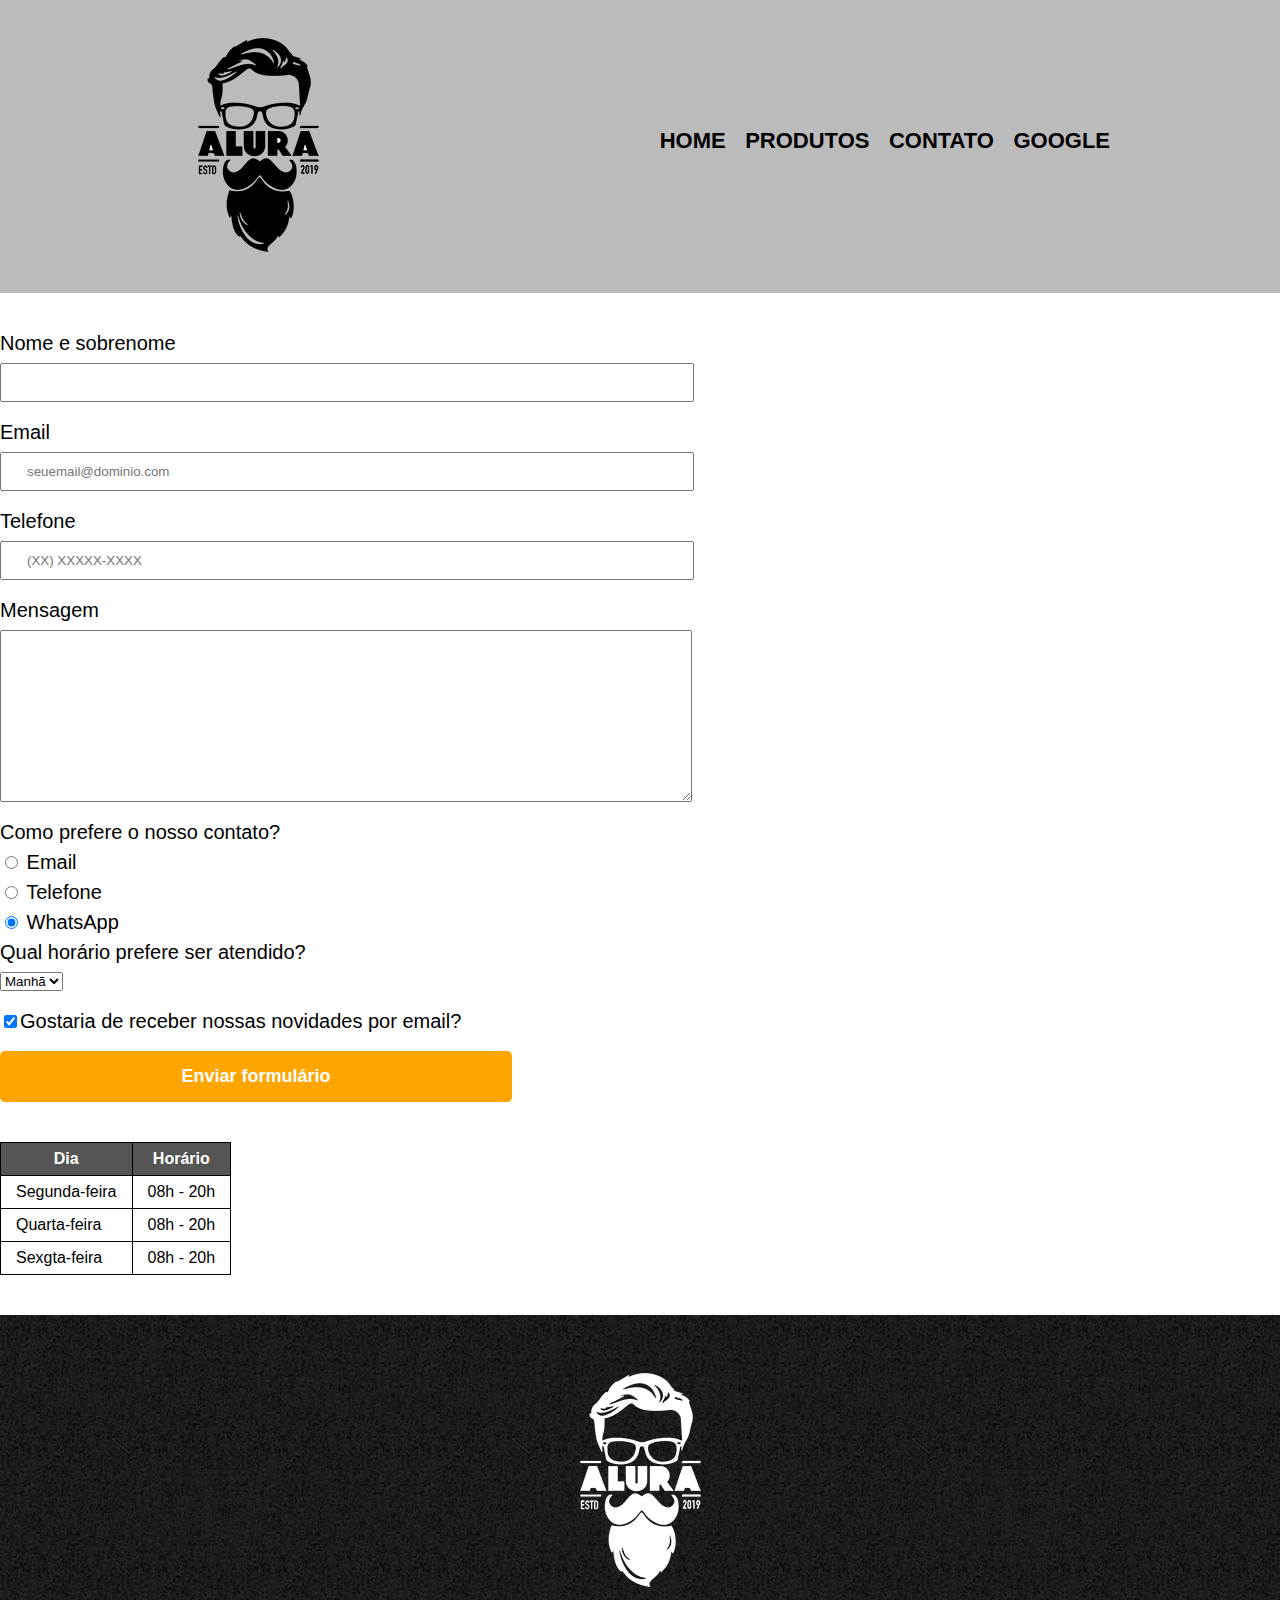
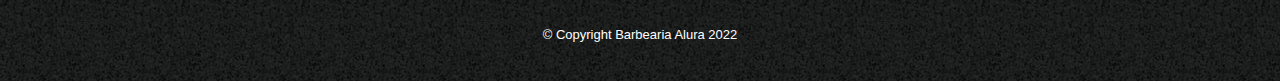
==== contato.html @ a06f437a "adicionando projeto" ====
<!DOCTYPE html>
<html>
    <head>
        <meta charset="UTF-8">
        <title>Contato - Barbearia Alura</title>

        <link rel="stylesheet" href="reset.css">
        <link rel="stylesheet" href="style.css">
    </head>
    <body>
        <header>           
            <div class="caixa">
                <h1><img src="logo.png" alt="Logo da Barbearia Alura"></h1>

                <nav>
                    <ul>
                        <li> <a href="index.html">Home</a></li>
                        <li><a href="produtos.html">Produtos</a></li>
                        <li><a href="contato.html">Contato</a></li>
                        <li><a href="http://www.google.com" target="_blank">Google</a></li>
                    </ul>
                </nav>
            </div>
        </header>

        <main>
			<form>
				<label for="nomesobrenome">Nome e sobrenome</label>
				<input type="text" id="nomesobrenome" class="input-padrao" required>

				<label for="email">Email</label>
				<input type="email" id="email" class="input-padrao" required placeholder="seuemail@dominio.com">

				<label for="telefone">Telefone</label>
				<input type="tel" id="telefone" class="input-padrao" required placeholder="(XX) XXXXX-XXXX">

				<label for="mensagem">Mensagem</label>
				<textarea cols="70" rows="10" id="mensagem" class="input-padrao" required></textarea>

				<fieldset>
					<legend>Como prefere o nosso contato?</legend>
					<label for="radio-email"><input type="radio" name="contato" value="email" id="radio-email"> Email</label>
					
					<label for="radio-telefone"><input type="radio" name="contato" value="telefone" id="radio-telefone"> Telefone</label>
					
					<label for="radio-whatsapp"><input type="radio" name="contato" value="whatsapp" id="radio-whatsapp" checked> WhatsApp</label>
				</fieldset>

				<fieldset>
					<legend>Qual horário prefere ser atendido?</legend>
					<select>
						<option>Manhã</option>
						<option>Tarde</option>
						<option>Noite</option>
					</select>
				</fieldset>

				<label class="checkbox"><input type="checkbox" checked>Gostaria de receber nossas novidades por email?</label>

				<input type="submit" value="Enviar formulário" class="enviar">
			</form>

            <table>
                <thead>
                    <tr>
                        <th>Dia</th>
                        <th>Horário</th>
                    </tr>
                </thead>
                <tbody>
                    <tr>
                        <td>Segunda-feira</td>
                        <td>08h - 20h</td>
                    </tr>
                    <tr>
                        <td>Quarta-feira</td>
                        <td>08h - 20h</td>
                    </tr>
                    <tr>
                        <td>Sexgta-feira</td>
                        <td>08h - 20h</td>
                    </tr>
                </tbody>
            </table>

		</main>

        <footer>
            <img src="logo-branco.png" alt="Logo da Barbearia Alura">
            <p class="copyright">&copy; Copyright Barbearia Alura 2022</p>
        </footer>
    </body>
</html>
---- style.css ----
body{
    font-family: 'Montserrat', sans-serif;
}

header{
    background: #BBBBBB;
    padding: 20px 0;
}

.caixa{
    position: relative;
    width: 940px;
    margin: 0 auto;
}

nav{
    position: absolute;
    top: 110px;
    right: 0;
}

nav li{
    display: inline;
    margin: 0 0 0 15px;
}

nav a{
    text-transform: uppercase;
    color: black;
    font-weight: bold;
    font-size: 22px;
    text-decoration: none;
}

nav a:hover {
    color: #C78C19;
    text-decoration: underline;
}

.produtos{
    width: 940px;
    margin: 0 auto;
    padding: 50px 0;
}

.produtos li {
 display: inline-block;
 text-align: center;
 width: 30%;
 vertical-align: top;
 margin: 0 1.5%;
 padding: 30px 20px;
 box-sizing: border-box;
 border: 2px solid #000000;
 border-radius: 10px;
}

.produtos li:hover {
    border-color: #C78C19;
    font-size:40px;
}

.produtos li:active {
    border-color: green;
}

.produtos li:hover h2 {
font-size: 34px;;
}

.produtos h2{
font-size: 30px;
font-weight: bold;
}

.produto-descricao{
    font-size: 18px;
}

.produto-preco{
    font-size: 22px;
    font-weight: bold;
    /* margin: 10px 0 0; PODEMOS UTILIZAR ESTA MESMA FORMA PARA ESPACAMENTO, ASISM COMO O MARGIN-TOP ABAIXO*/
    margin-top: 10%;
}

footer {
	text-align: center;
	background: url("bg.jpg");
	padding: 40px 0;
}

.copyright {
	color: #FFFFFF;
	font-size: 13px;
	margin: 20px 0 0;
}

main {
	
}

form {
	margin: 40px 0;
}

form label, form legend {
	display:block;
	font-size: 20px;
	margin: 0 0 10px;
}

.input-padrao {
	display: block;
	margin: 0 0 20px;
	padding: 10px 25px;
	width: 50%;
}

.checkbox {
	margin: 20px 0;
}

.enviar{
    width: 40%;
    padding: 15px 0;
    background: orange;
    color: white;
    font-weight: bold;
    font-size: 18px;
    border: none;
    border-radius: 5px;
    transition: 1s all;
    cursor: pointer;
}

.enviar:hover{
    background: darkorange;
    transform: scale(1.2);
}

table{
    margin: 20px 0 40px;
}

thead{
    background: #555555;
    color: white;
    font-weight: bold;
}

td, th{
    border: 1px solid #000000;
    padding: 8px 15px;
}

.banner{
    width: 100%;
}

.titulo-principal{
    text-align: center;
    font-size: 2em;
    margin: 0 0 1em;
    clear: left;
    
    /* Para criarmos sombra para um texo, usamos a seguinte declaração de exemplo
    text-shadow: 2px 2px red; */

    /* Para usarmos opacidade em um título ou frase, usamos a seguinte declaração
    color: rgba(0, 0, 0, 0.3);
     */

}
/* Declaração para tornar a primeira letra do título em negrito
.titulo-principal:first-letter{
font-weight: bold;
}
 */
 
 /* Para utilizarmos algum caractere especial do teclado ou do site Unicode antes ou depois
 de algum conteúdo, usamos as declarações abaixo:
.titulo-principal:before{
content: "{ ";
}

.titulo-principal:after {
content: " }";
}
 */

.principal{
    padding: 3em 0;
    background: #FEFEFE;
    width: 940px;
	margin: 0 auto;
}

.principal p{
    margin: 0 0 1em;
}

.principal strong{
    font-weight: bold;
}

.principal em{
    font-style: italic;
}

.utensilios{
    width: 120px;
    float: left;
    margin: 0 20px 20px 0;
}

.mapa{
    padding: 3em 0;
    background: linear-gradient(#FEFEFE, #888888);
}

.mapa-conteudo{
    width: 940px;
	margin: 0 auto;
}

.mapa p{
    margin: 0 0 2em;
    text-align: center;
}

.beneficios{
    padding: 3em 0;
    background: #888888;
    /* Para criarmos uma borda interna de um elemento, usamos a seguinte declaração
    box-shadow: inset 0 0 30px #FF0000;
     */

}

.conteudo-beneficios{
    width: 640px;
    margin: auto;
}

.lista-beneficios{
    width: 40%;
    display: inline-block;
    vertical-align: top;
}
/* espaçamento entre linhas */
.itens{
    line-height: 1.5;
}

/* Para alterarmos somente a primeira frase da classe itens, usados a seguinte declaração */
/* Para alterarmos qual elemento queremos destacar, usamos a seguonte delcaração 
Ex: .itens:nth-child(4), dentro dos parenteses, podemos utilizar a declaração (2n) 
para que todos elementos pares sejam alterados */
.itens:first-child{
    font-weight: bold;
}

.itens:before{
content: "★";
}

.imagem-beneficios{
    width: 60%;
    /* Para deixarmos um elemento com um certo grau de opacidade, usamos a seguinte declaração */
    opacity: 1;
    transition: 1s;
    /* Para adicionar sombra ao elemento, usamos a seguinte declaração
    A primeira propriedade é referente ao eixo X, a segunda ao eixo Y, a terceira é transparência
    a quarta é a intensidade da borda e a quinta é a cor
    Podemos també inserir mais bordas no mesmo elemento, separando por uma vírgula e inserindo as 
    informações necessárias*/
    box-shadow: 10px 10px 10px 0 #000000;
}

/* Para que possamos alterar a opacidade ao passarmos o mouse por cima da imagem */
.imagem-beneficios:hover{
    opacity: 0.7;
}

.video{
    width: 560px;
    margin: 2em auto;     
}

/* Para que seja exibido o site para dispositivos com até 480 pixel de largura, 
usamos a seguinte declaração, podemos alterar os pixels de acordo com a necessidade */
@media screen and (max-width: 480px){
    .caixa, .principal, .conteudo-beneficios, .mapa-conteudo, .video{
        width: auto;
    }

    h1{
        text-align: center;
    }

    nav{
        position: static;
    }

    .lista-beneficios, .imagem-beneficios{
        width: 100%;

    }
}
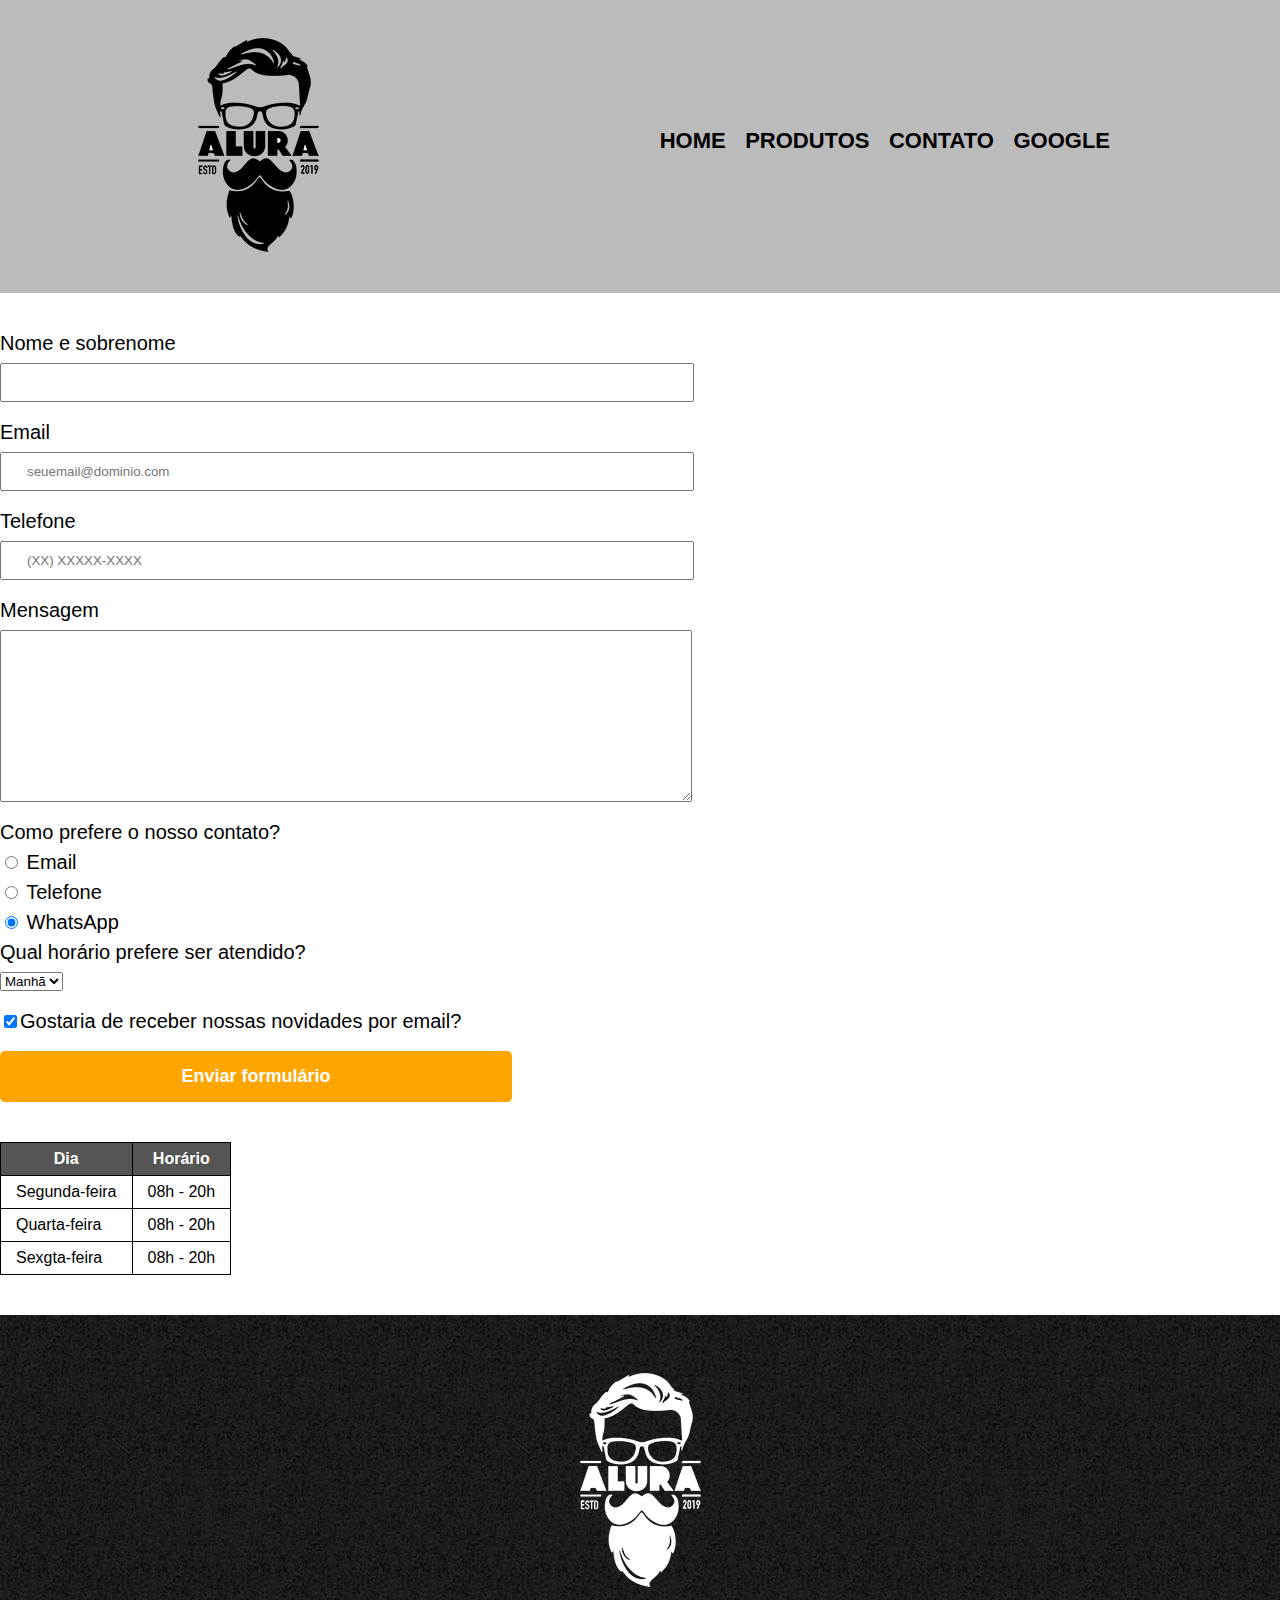
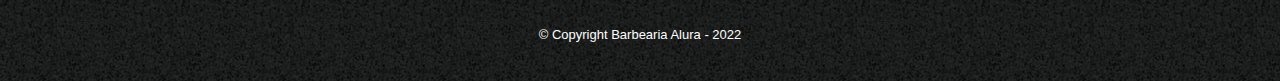
==== commit 981966cd: "Altera arquivo contato" ====
--- a/contato.html
+++ b/contato.html
@@ -1,93 +1,96 @@
 <!DOCTYPE html>
 <html>
-    <head>
-        <meta charset="UTF-8">
-        <title>Contato - Barbearia Alura</title>
 
-        <link rel="stylesheet" href="reset.css">
-        <link rel="stylesheet" href="style.css">
-    </head>
-    <body>
-        <header>           
-            <div class="caixa">
-                <h1><img src="logo.png" alt="Logo da Barbearia Alura"></h1>
+<head>
+    <meta charset="UTF-8">
+    <title>Contato - Barbearia Alura</title>
 
-                <nav>
-                    <ul>
-                        <li> <a href="index.html">Home</a></li>
-                        <li><a href="produtos.html">Produtos</a></li>
-                        <li><a href="contato.html">Contato</a></li>
-                        <li><a href="http://www.google.com" target="_blank">Google</a></li>
-                    </ul>
-                </nav>
-            </div>
-        </header>
+    <link rel="stylesheet" href="reset.css">
+    <link rel="stylesheet" href="style.css">
+</head>
 
-        <main>
-			<form>
-				<label for="nomesobrenome">Nome e sobrenome</label>
-				<input type="text" id="nomesobrenome" class="input-padrao" required>
+<body>
+    <header>
+        <div class="caixa">
+            <h1><img src="logo.png" alt="Logo da Barbearia Alura"></h1>
 
-				<label for="email">Email</label>
-				<input type="email" id="email" class="input-padrao" required placeholder="seuemail@dominio.com">
+            <nav>
+                <ul>
+                    <li> <a href="index.html">Home</a></li>
+                    <li><a href="produtos.html">Produtos</a></li>
+                    <li><a href="contato.html">Contato</a></li>
+                    <li><a href="http://www.google.com" target="_blank">Google</a></li>
+                </ul>
+            </nav>
+        </div>
+    </header>
 
-				<label for="telefone">Telefone</label>
-				<input type="tel" id="telefone" class="input-padrao" required placeholder="(XX) XXXXX-XXXX">
+    <main>
+        <form>
+            <label for="nomesobrenome">Nome e sobrenome</label>
+            <input type="text" id="nomesobrenome" class="input-padrao" required>
 
-				<label for="mensagem">Mensagem</label>
-				<textarea cols="70" rows="10" id="mensagem" class="input-padrao" required></textarea>
+            <label for="email">Email</label>
+            <input type="email" id="email" class="input-padrao" required placeholder="seuemail@dominio.com">
 
-				<fieldset>
-					<legend>Como prefere o nosso contato?</legend>
-					<label for="radio-email"><input type="radio" name="contato" value="email" id="radio-email"> Email</label>
-					
-					<label for="radio-telefone"><input type="radio" name="contato" value="telefone" id="radio-telefone"> Telefone</label>
-					
-					<label for="radio-whatsapp"><input type="radio" name="contato" value="whatsapp" id="radio-whatsapp" checked> WhatsApp</label>
-				</fieldset>
+            <label for="telefone">Telefone</label>
+            <input type="tel" id="telefone" class="input-padrao" required placeholder="(XX) XXXXX-XXXX">
 
-				<fieldset>
-					<legend>Qual horário prefere ser atendido?</legend>
-					<select>
-						<option>Manhã</option>
-						<option>Tarde</option>
-						<option>Noite</option>
-					</select>
-				</fieldset>
+            <label for="mensagem">Mensagem</label>
+            <textarea cols="70" rows="10" id="mensagem" class="input-padrao" required></textarea>
 
-				<label class="checkbox"><input type="checkbox" checked>Gostaria de receber nossas novidades por email?</label>
+            <fieldset>
+                <legend>Como prefere o nosso contato?</legend>
+                <label for="radio-email"><input type="radio" name="contato" value="email" id="radio-email"> Email</label>
 
-				<input type="submit" value="Enviar formulário" class="enviar">
-			</form>
+                <label for="radio-telefone"><input type="radio" name="contato" value="telefone" id="radio-telefone"> Telefone</label>
 
-            <table>
-                <thead>
-                    <tr>
-                        <th>Dia</th>
-                        <th>Horário</th>
-                    </tr>
-                </thead>
-                <tbody>
-                    <tr>
-                        <td>Segunda-feira</td>
-                        <td>08h - 20h</td>
-                    </tr>
-                    <tr>
-                        <td>Quarta-feira</td>
-                        <td>08h - 20h</td>
-                    </tr>
-                    <tr>
-                        <td>Sexgta-feira</td>
-                        <td>08h - 20h</td>
-                    </tr>
-                </tbody>
-            </table>
+                <label for="radio-whatsapp"><input type="radio" name="contato" value="whatsapp" id="radio-whatsapp" checked> WhatsApp</label>
+            </fieldset>
 
-		</main>
+            <fieldset>
+                <legend>Qual horário prefere ser atendido?</legend>
+                <select>
+                    <option>Manhã</option>
+                    <option>Tarde</option>
+                    <option>Noite</option>
+                </select>
+            </fieldset>
 
-        <footer>
-            <img src="logo-branco.png" alt="Logo da Barbearia Alura">
-            <p class="copyright">&copy; Copyright Barbearia Alura 2022</p>
-        </footer>
-    </body>
+            <label class="checkbox"><input type="checkbox" checked>Gostaria de receber nossas novidades por email?</label>
+
+            <input type="submit" value="Enviar formulário" class="enviar">
+        </form>
+
+        <table>
+            <thead>
+                <tr>
+                    <th>Dia</th>
+                    <th>Horário</th>
+                </tr>
+            </thead>
+            <tbody>
+                <tr>
+                    <td>Segunda-feira</td>
+                    <td>08h - 20h</td>
+                </tr>
+                <tr>
+                    <td>Quarta-feira</td>
+                    <td>08h - 20h</td>
+                </tr>
+                <tr>
+                    <td>Sexgta-feira</td>
+                    <td>08h - 20h</td>
+                </tr>
+            </tbody>
+        </table>
+
+    </main>
+
+    <footer>
+        <img src="logo-branco.png" alt="Logo da Barbearia Alura">
+        <p class="copyright">&copy; Copyright Barbearia Alura - 2022</p>
+    </footer>
+</body>
+
 </html>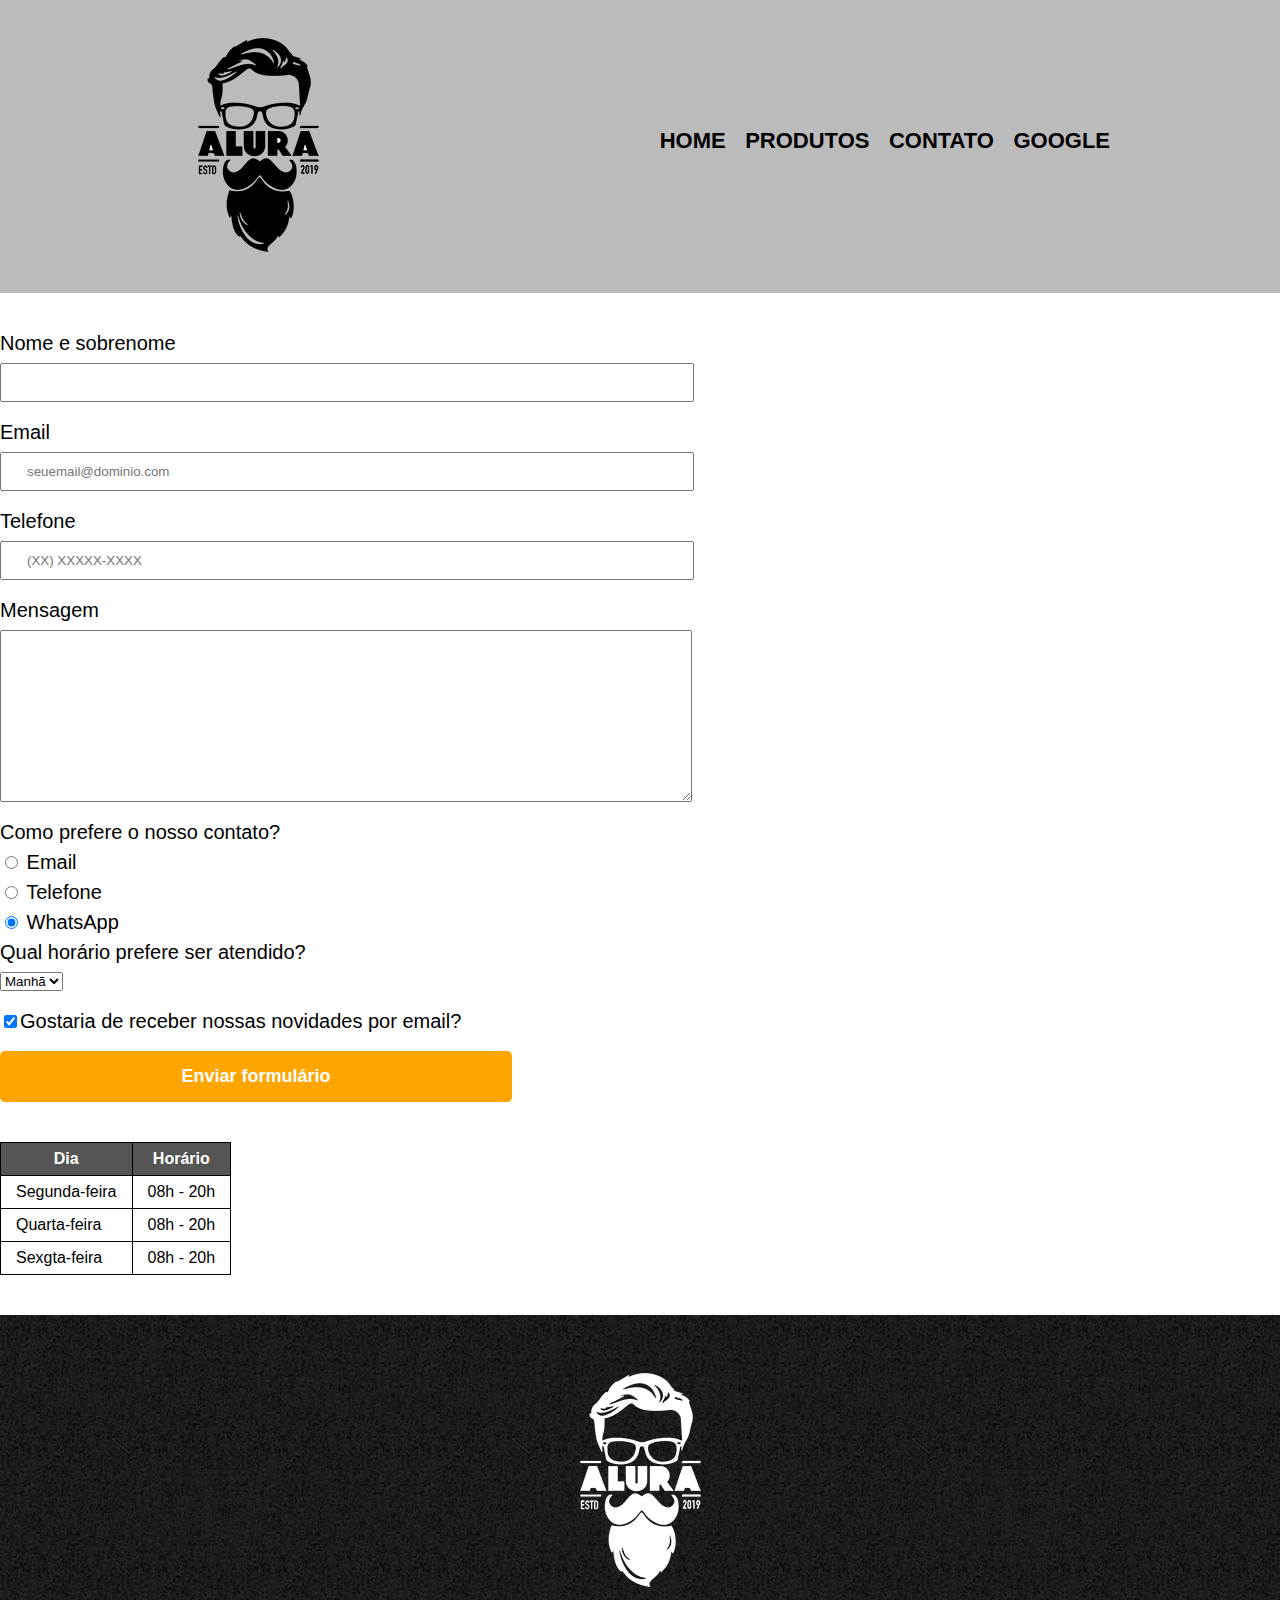
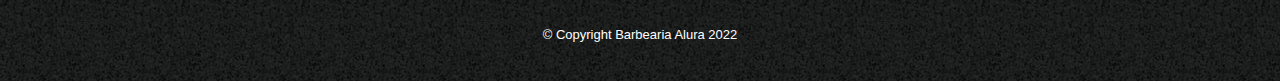
==== commit a8de9358: "removendo caracter" ====
--- a/contato.html
+++ b/contato.html
@@ -89,7 +89,7 @@
 
     <footer>
         <img src="logo-branco.png" alt="Logo da Barbearia Alura">
-        <p class="copyright">&copy; Copyright Barbearia Alura - 2022</p>
+        <p class="copyright">&copy; Copyright Barbearia Alura 2022</p>
     </footer>
 </body>
 
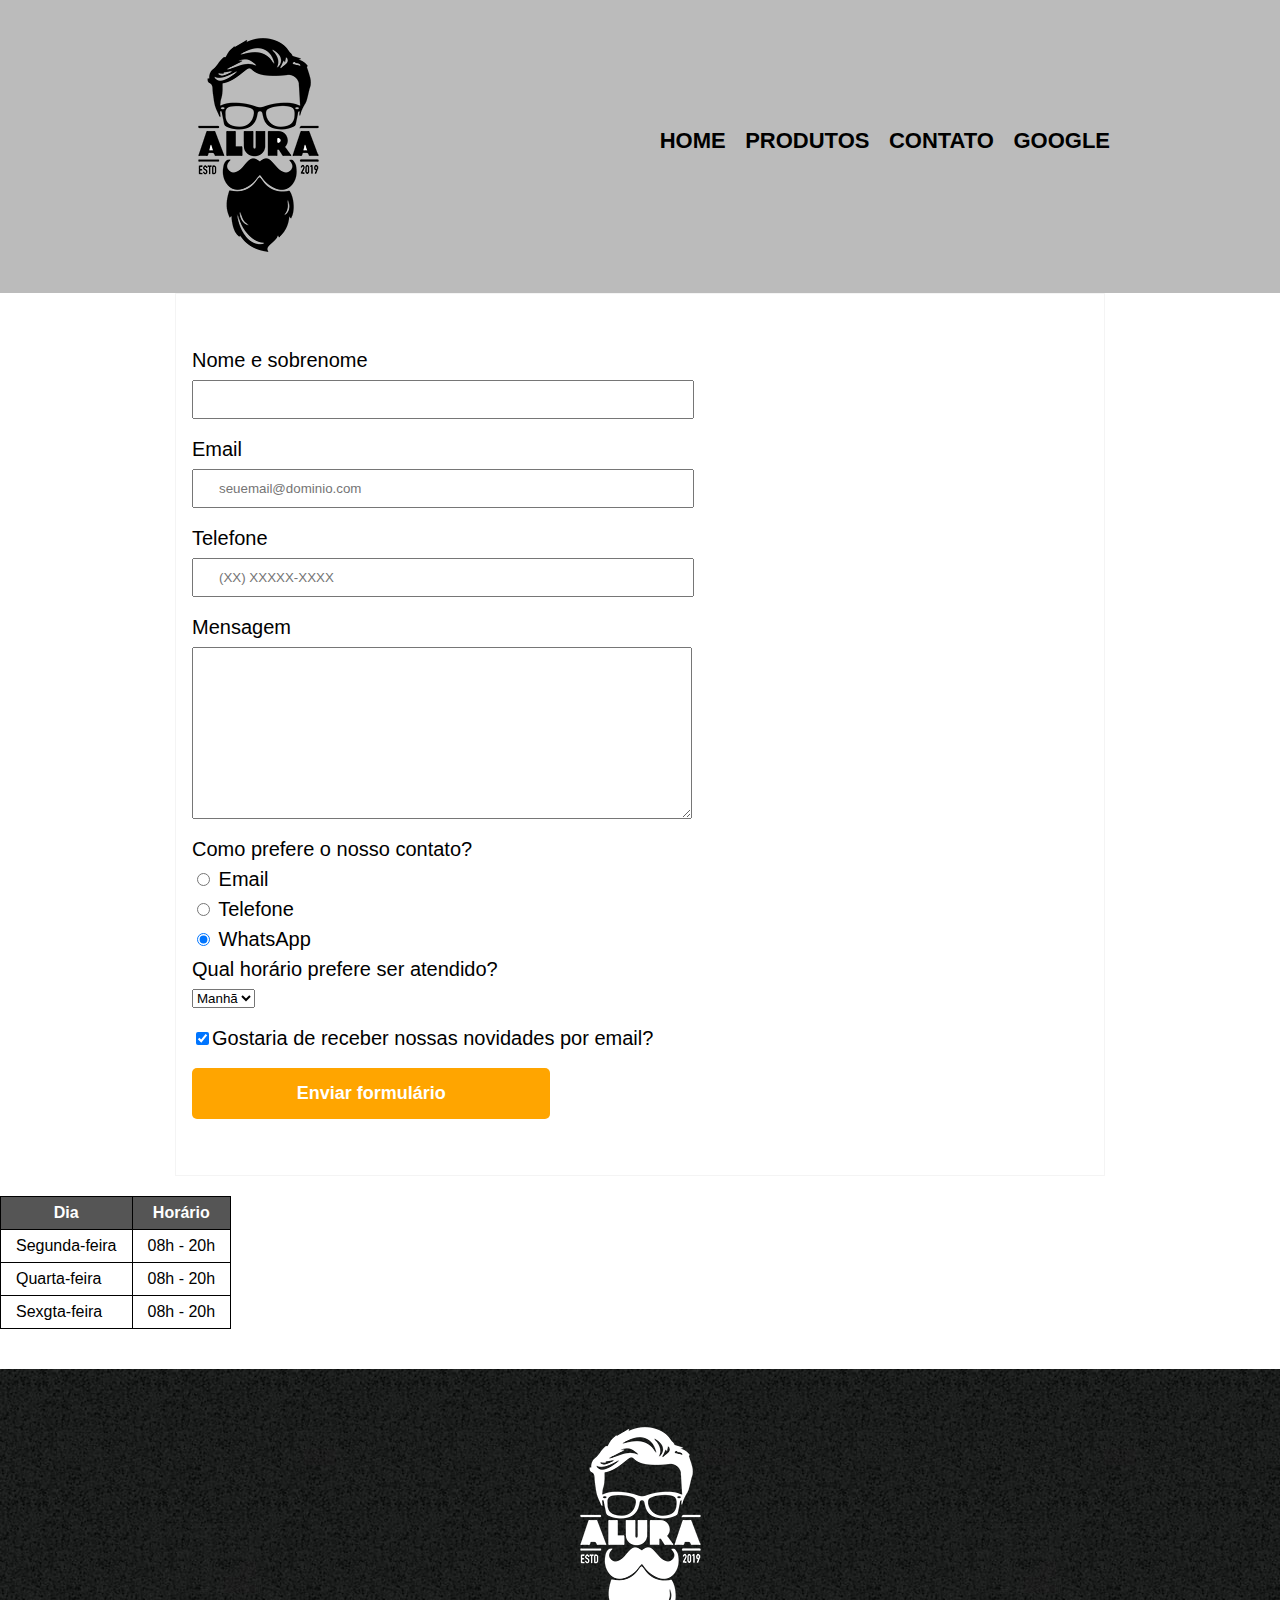
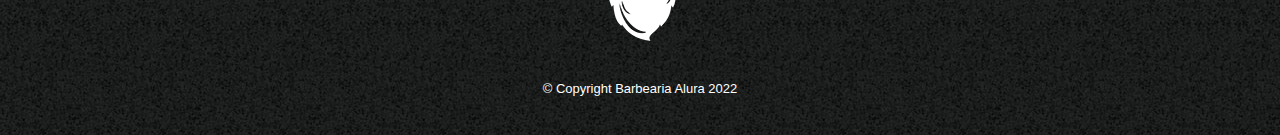
==== commit bf32646a: "Altera formulário" ====
--- a/contato.html
+++ b/contato.html
@@ -26,41 +26,43 @@
     </header>
 
     <main>
-        <form>
-            <label for="nomesobrenome">Nome e sobrenome</label>
-            <input type="text" id="nomesobrenome" class="input-padrao" required>
+        <div class="box-form">
+            <form>
+                <label for="nomesobrenome">Nome e sobrenome</label>
+                <input type="text" id="nomesobrenome" class="input-padrao" required>
 
-            <label for="email">Email</label>
-            <input type="email" id="email" class="input-padrao" required placeholder="seuemail@dominio.com">
+                <label for="email">Email</label>
+                <input type="email" id="email" class="input-padrao" required placeholder="seuemail@dominio.com">
 
-            <label for="telefone">Telefone</label>
-            <input type="tel" id="telefone" class="input-padrao" required placeholder="(XX) XXXXX-XXXX">
+                <label for="telefone">Telefone</label>
+                <input type="tel" id="telefone" class="input-padrao" required placeholder="(XX) XXXXX-XXXX">
 
-            <label for="mensagem">Mensagem</label>
-            <textarea cols="70" rows="10" id="mensagem" class="input-padrao" required></textarea>
+                <label for="mensagem">Mensagem</label>
+                <textarea cols="70" rows="10" id="mensagem" class="input-padrao" required></textarea>
 
-            <fieldset>
-                <legend>Como prefere o nosso contato?</legend>
-                <label for="radio-email"><input type="radio" name="contato" value="email" id="radio-email"> Email</label>
+                <fieldset>
+                    <legend>Como prefere o nosso contato?</legend>
+                    <label for="radio-email"><input type="radio" name="contato" value="email" id="radio-email"> Email</label>
 
-                <label for="radio-telefone"><input type="radio" name="contato" value="telefone" id="radio-telefone"> Telefone</label>
+                    <label for="radio-telefone"><input type="radio" name="contato" value="telefone" id="radio-telefone"> Telefone</label>
 
-                <label for="radio-whatsapp"><input type="radio" name="contato" value="whatsapp" id="radio-whatsapp" checked> WhatsApp</label>
-            </fieldset>
+                    <label for="radio-whatsapp"><input type="radio" name="contato" value="whatsapp" id="radio-whatsapp" checked> WhatsApp</label>
+                </fieldset>
 
-            <fieldset>
-                <legend>Qual horário prefere ser atendido?</legend>
-                <select>
-                    <option>Manhã</option>
-                    <option>Tarde</option>
-                    <option>Noite</option>
-                </select>
-            </fieldset>
+                <fieldset>
+                    <legend>Qual horário prefere ser atendido?</legend>
+                    <select>
+                        <option>Manhã</option>
+                        <option>Tarde</option>
+                        <option>Noite</option>
+                    </select>
+                </fieldset>
 
-            <label class="checkbox"><input type="checkbox" checked>Gostaria de receber nossas novidades por email?</label>
+                <label class="checkbox"><input type="checkbox" checked>Gostaria de receber nossas novidades por email?</label>
 
-            <input type="submit" value="Enviar formulário" class="enviar">
-        </form>
+                <input type="submit" value="Enviar formulário" class="enviar">
+            </form>
+        </div>
 
         <table>
             <thead>
--- a/style.css
+++ b/style.css
@@ -1,184 +1,184 @@
-body{
-    font-family: 'Montserrat', sans-serif;
-}
-
-header{
-    background: #BBBBBB;
-    padding: 20px 0;
-}
-
-.caixa{
-    position: relative;
-    width: 940px;
-    margin: 0 auto;
-}
-
-nav{
-    position: absolute;
-    top: 110px;
-    right: 0;
-}
-
-nav li{
-    display: inline;
-    margin: 0 0 0 15px;
-}
-
-nav a{
-    text-transform: uppercase;
-    color: black;
-    font-weight: bold;
-    font-size: 22px;
-    text-decoration: none;
+body {
+  font-family: 'Montserrat', sans-serif;
+}
+
+header {
+  background: #bbbbbb;
+  padding: 20px 0;
+}
+
+.caixa {
+  position: relative;
+  width: 940px;
+  margin: 0 auto;
+}
+
+nav {
+  position: absolute;
+  top: 110px;
+  right: 0;
+}
+
+nav li {
+  display: inline;
+  margin: 0 0 0 15px;
+}
+
+nav a {
+  text-transform: uppercase;
+  color: black;
+  font-weight: bold;
+  font-size: 22px;
+  text-decoration: none;
 }
 
 nav a:hover {
-    color: #C78C19;
-    text-decoration: underline;
-}
-
-.produtos{
-    width: 940px;
-    margin: 0 auto;
-    padding: 50px 0;
+  color: #c78c19;
+  text-decoration: underline;
+}
+
+.produtos {
+  width: 940px;
+  margin: 0 auto;
+  padding: 50px 0;
 }
 
 .produtos li {
- display: inline-block;
- text-align: center;
- width: 30%;
- vertical-align: top;
- margin: 0 1.5%;
- padding: 30px 20px;
- box-sizing: border-box;
- border: 2px solid #000000;
- border-radius: 10px;
+  display: inline-block;
+  text-align: center;
+  width: 30%;
+  vertical-align: top;
+  margin: 0 1.5%;
+  padding: 30px 20px;
+  box-sizing: border-box;
+  border: 2px solid #000000;
+  border-radius: 10px;
 }
 
 .produtos li:hover {
-    border-color: #C78C19;
-    font-size:40px;
+  border-color: #c78c19;
+  font-size: 40px;
 }
 
 .produtos li:active {
-    border-color: green;
+  border-color: green;
 }
 
 .produtos li:hover h2 {
-font-size: 34px;;
-}
-
-.produtos h2{
-font-size: 30px;
-font-weight: bold;
-}
-
-.produto-descricao{
-    font-size: 18px;
-}
-
-.produto-preco{
-    font-size: 22px;
-    font-weight: bold;
-    /* margin: 10px 0 0; PODEMOS UTILIZAR ESTA MESMA FORMA PARA ESPACAMENTO, ASISM COMO O MARGIN-TOP ABAIXO*/
-    margin-top: 10%;
+  font-size: 34px;
+}
+
+.produtos h2 {
+  font-size: 30px;
+  font-weight: bold;
+}
+
+.produto-descricao {
+  font-size: 18px;
+}
+
+.produto-preco {
+  font-size: 22px;
+  font-weight: bold;
+  /* margin: 10px 0 0; PODEMOS UTILIZAR ESTA MESMA FORMA PARA ESPACAMENTO, ASISM COMO O MARGIN-TOP ABAIXO*/
+  margin-top: 10%;
 }
 
 footer {
-	text-align: center;
-	background: url("bg.jpg");
-	padding: 40px 0;
+  text-align: center;
+  background: url('bg.jpg');
+  padding: 40px 0;
 }
 
 .copyright {
-	color: #FFFFFF;
-	font-size: 13px;
-	margin: 20px 0 0;
+  color: #ffffff;
+  font-size: 13px;
+  margin: 20px 0 0;
 }
 
 main {
-	
 }
 
 form {
-	margin: 40px 0;
-}
-
-form label, form legend {
-	display:block;
-	font-size: 20px;
-	margin: 0 0 10px;
+  margin: 40px 0;
+}
+
+form label,
+form legend {
+  display: block;
+  font-size: 20px;
+  margin: 0 0 10px;
 }
 
 .input-padrao {
-	display: block;
-	margin: 0 0 20px;
-	padding: 10px 25px;
-	width: 50%;
+  display: block;
+  margin: 0 0 20px;
+  padding: 10px 25px;
+  width: 50%;
 }
 
 .checkbox {
-	margin: 20px 0;
-}
-
-.enviar{
-    width: 40%;
-    padding: 15px 0;
-    background: orange;
-    color: white;
-    font-weight: bold;
-    font-size: 18px;
-    border: none;
-    border-radius: 5px;
-    transition: 1s all;
-    cursor: pointer;
-}
-
-.enviar:hover{
-    background: darkorange;
-    transform: scale(1.2);
-}
-
-table{
-    margin: 20px 0 40px;
-}
-
-thead{
-    background: #555555;
-    color: white;
-    font-weight: bold;
-}
-
-td, th{
-    border: 1px solid #000000;
-    padding: 8px 15px;
-}
-
-.banner{
-    width: 100%;
-}
-
-.titulo-principal{
-    text-align: center;
-    font-size: 2em;
-    margin: 0 0 1em;
-    clear: left;
-    
-    /* Para criarmos sombra para um texo, usamos a seguinte declaração de exemplo
+  margin: 20px 0;
+}
+
+.enviar {
+  width: 40%;
+  padding: 15px 0;
+  background: orange;
+  color: white;
+  font-weight: bold;
+  font-size: 18px;
+  border: none;
+  border-radius: 5px;
+  transition: 1s all;
+  cursor: pointer;
+}
+
+.enviar:hover {
+  background: darkorange;
+  transform: scale(1.2);
+}
+
+table {
+  margin: 20px 0 40px;
+}
+
+thead {
+  background: #555555;
+  color: white;
+  font-weight: bold;
+}
+
+td,
+th {
+  border: 1px solid #000000;
+  padding: 8px 15px;
+}
+
+.banner {
+  width: 100%;
+}
+
+.titulo-principal {
+  text-align: center;
+  font-size: 2em;
+  margin: 0 0 1em;
+  clear: left;
+
+  /* Para criarmos sombra para um texo, usamos a seguinte declaração de exemplo
     text-shadow: 2px 2px red; */
 
-    /* Para usarmos opacidade em um título ou frase, usamos a seguinte declaração
+  /* Para usarmos opacidade em um título ou frase, usamos a seguinte declaração
     color: rgba(0, 0, 0, 0.3);
      */
-
 }
 /* Declaração para tornar a primeira letra do título em negrito
 .titulo-principal:first-letter{
 font-weight: bold;
 }
  */
- 
- /* Para utilizarmos algum caractere especial do teclado ou do site Unicode antes ou depois
+
+/* Para utilizarmos algum caractere especial do teclado ou do site Unicode antes ou depois
  de algum conteúdo, usamos as declarações abaixo:
 .titulo-principal:before{
 content: "{ ";
@@ -189,122 +189,133 @@
 }
  */
 
-.principal{
-    padding: 3em 0;
-    background: #FEFEFE;
-    width: 940px;
-	margin: 0 auto;
-}
-
-.principal p{
-    margin: 0 0 1em;
-}
-
-.principal strong{
-    font-weight: bold;
-}
-
-.principal em{
-    font-style: italic;
-}
-
-.utensilios{
-    width: 120px;
-    float: left;
-    margin: 0 20px 20px 0;
-}
-
-.mapa{
-    padding: 3em 0;
-    background: linear-gradient(#FEFEFE, #888888);
-}
-
-.mapa-conteudo{
-    width: 940px;
-	margin: 0 auto;
-}
-
-.mapa p{
-    margin: 0 0 2em;
-    text-align: center;
-}
-
-.beneficios{
-    padding: 3em 0;
-    background: #888888;
-    /* Para criarmos uma borda interna de um elemento, usamos a seguinte declaração
+.principal {
+  padding: 3em 0;
+  background: #fefefe;
+  width: 940px;
+  margin: 0 auto;
+}
+
+.principal p {
+  margin: 0 0 1em;
+}
+
+.principal strong {
+  font-weight: bold;
+}
+
+.principal em {
+  font-style: italic;
+}
+
+.utensilios {
+  width: 120px;
+  float: left;
+  margin: 0 20px 20px 0;
+}
+
+.mapa {
+  padding: 3em 0;
+  background: linear-gradient(#fefefe, #888888);
+}
+
+.mapa-conteudo {
+  width: 940px;
+  margin: 0 auto;
+}
+
+.mapa p {
+  margin: 0 0 2em;
+  text-align: center;
+}
+
+.beneficios {
+  padding: 3em 0;
+  background: #888888;
+  /* Para criarmos uma borda interna de um elemento, usamos a seguinte declaração
     box-shadow: inset 0 0 30px #FF0000;
      */
-
-}
-
-.conteudo-beneficios{
-    width: 640px;
-    margin: auto;
-}
-
-.lista-beneficios{
-    width: 40%;
-    display: inline-block;
-    vertical-align: top;
+}
+
+.conteudo-beneficios {
+  width: 640px;
+  margin: auto;
+}
+
+.lista-beneficios {
+  width: 40%;
+  display: inline-block;
+  vertical-align: top;
 }
 /* espaçamento entre linhas */
-.itens{
-    line-height: 1.5;
+.itens {
+  line-height: 1.5;
 }
 
 /* Para alterarmos somente a primeira frase da classe itens, usados a seguinte declaração */
 /* Para alterarmos qual elemento queremos destacar, usamos a seguonte delcaração 
 Ex: .itens:nth-child(4), dentro dos parenteses, podemos utilizar a declaração (2n) 
 para que todos elementos pares sejam alterados */
-.itens:first-child{
-    font-weight: bold;
-}
-
-.itens:before{
-content: "★";
-}
-
-.imagem-beneficios{
-    width: 60%;
-    /* Para deixarmos um elemento com um certo grau de opacidade, usamos a seguinte declaração */
-    opacity: 1;
-    transition: 1s;
-    /* Para adicionar sombra ao elemento, usamos a seguinte declaração
+.itens:first-child {
+  font-weight: bold;
+}
+
+.itens:before {
+  content: '★';
+}
+
+.imagem-beneficios {
+  width: 60%;
+  /* Para deixarmos um elemento com um certo grau de opacidade, usamos a seguinte declaração */
+  opacity: 1;
+  transition: 1s;
+  /* Para adicionar sombra ao elemento, usamos a seguinte declaração
     A primeira propriedade é referente ao eixo X, a segunda ao eixo Y, a terceira é transparência
     a quarta é a intensidade da borda e a quinta é a cor
     Podemos també inserir mais bordas no mesmo elemento, separando por uma vírgula e inserindo as 
     informações necessárias*/
-    box-shadow: 10px 10px 10px 0 #000000;
+  box-shadow: 10px 10px 10px 0 #000000;
 }
 
 /* Para que possamos alterar a opacidade ao passarmos o mouse por cima da imagem */
-.imagem-beneficios:hover{
-    opacity: 0.7;
-}
-
-.video{
-    width: 560px;
-    margin: 2em auto;     
+.imagem-beneficios:hover {
+  opacity: 0.7;
+}
+
+.video {
+  width: 560px;
+  margin: 2em auto;
 }
 
 /* Para que seja exibido o site para dispositivos com até 480 pixel de largura, 
 usamos a seguinte declaração, podemos alterar os pixels de acordo com a necessidade */
-@media screen and (max-width: 480px){
-    .caixa, .principal, .conteudo-beneficios, .mapa-conteudo, .video{
-        width: auto;
-    }
-
-    h1{
-        text-align: center;
-    }
-
-    nav{
-        position: static;
-    }
-
-    .lista-beneficios, .imagem-beneficios{
-        width: 100%;
-
-    }
-}+@media screen and (max-width: 480px) {
+  .caixa,
+  .principal,
+  .conteudo-beneficios,
+  .mapa-conteudo,
+  .video {
+    width: auto;
+  }
+
+  h1 {
+    text-align: center;
+  }
+
+  nav {
+    position: static;
+  }
+
+  .lista-beneficios,
+  .imagem-beneficios {
+    width: 100%;
+  }
+}
+
+.box-form {
+  margin: 0 auto;
+  width: 70%;
+  border: 1px solid #f4f4f4;
+  padding: 1rem;
+  overflow: hidden;
+}
